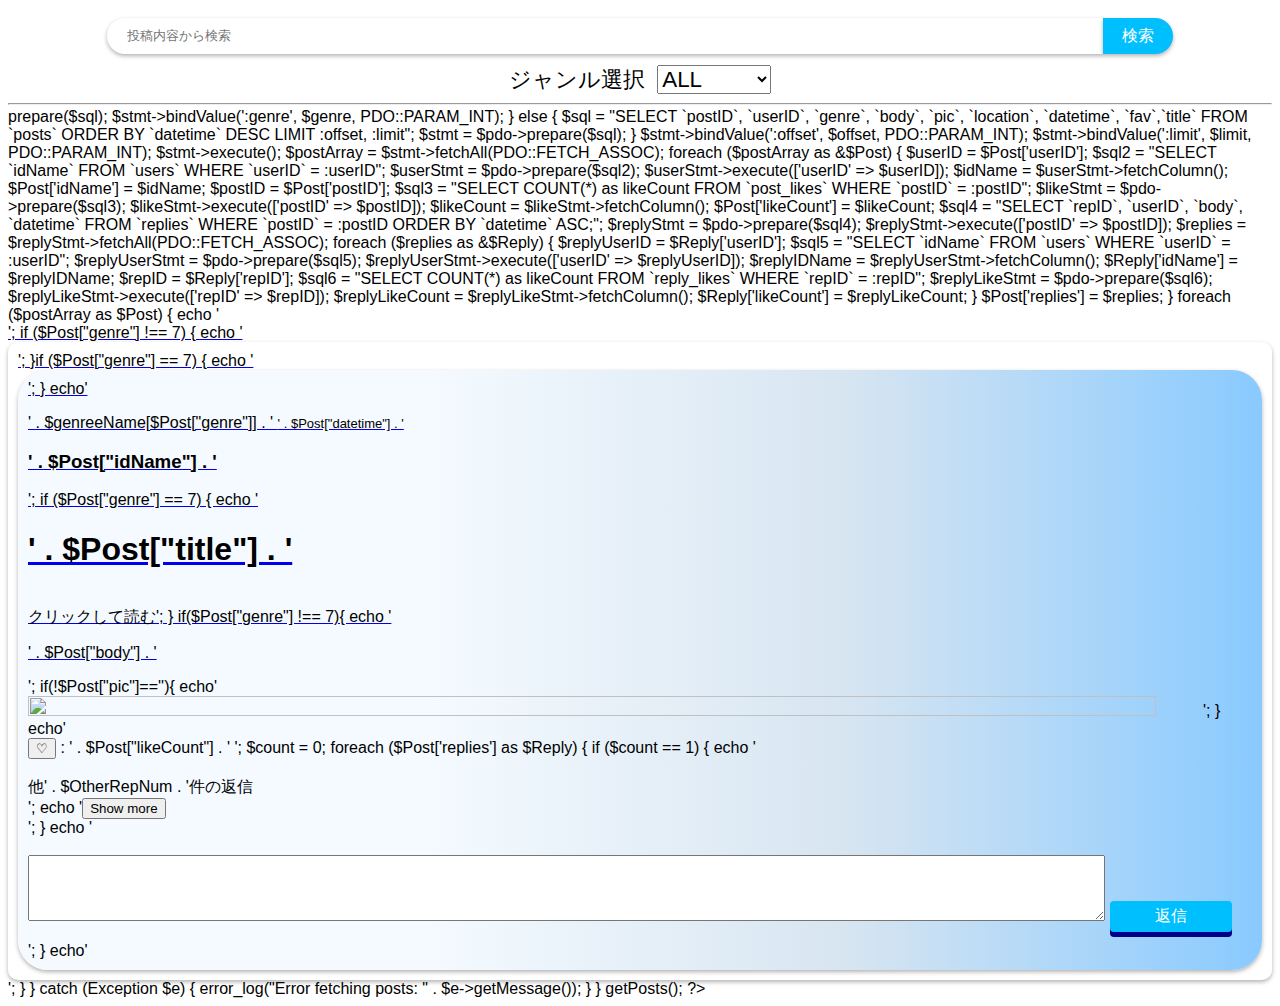
==== body/Home/center.html @ 8526e1a4 "ハッシュタグの崩れを修正" ====
<!DOCTYPE html>
<html>
<head>
    <link rel="stylesheet" href="./css/stylesheet2.css">
    <meta charset="utf-8">
    <title></title>
</head>
<script>
    var scrollPosition; 
    var STORAGE_KEY = "scrollY";
    
    function saveScrollPosition(){
        console.log("SCROLL");
        scrollPosition = window.pageYOffset; 
        localStorage.setItem(STORAGE_KEY, scrollPosition);
    }
    
    window.addEventListener("load", function(){
        scrollPosition = localStorage.getItem(STORAGE_KEY);
        if(scrollPosition !== null){
            console.log("Back to the before");
            scrollTo(0, scrollPosition);
        }
        window.addEventListener("scroll", saveScrollPosition, false);
    });

</script>
<body bgcolor="white">
<div class="top">
    <div class="search">
        <form id="searchForm" method="GET" action="searchPosts.php" class="searchForm">
            <input type="search" id="site-search" name="q" placeholder="投稿内容から検索"/>
            
            <!-- <button type="submit" class="bt-sch">
                <img src=".././resource/検索.png" width="15">
            </button> -->
            <!-- <input type="image" name="submit" src=".././resource/検索.png"/> -->
             <input class="btn-sch" type="submit" value="検索" />
            <br><br>
        </form>
    
        <form id="genreSearchForm" class ="genreSearchForm">
            ジャンル選択&nbsp;&nbsp;<select id="serByCategory" name="serByCategory" style="font-size: 100%" onchange="filterByGenre()">
                <option value="">ALL</option><hr><hr>
                <option value="2">授業</option>
                <option value="3">部活</option>
                <option value="4">研究室</option>
                <option value="5">就活</option>
                <option value="1">その他</option>
                <option value="6">イベント</option>
                <hr>
                <option value="7">記事投稿</option>
            </select>
        </form>
    </div>
    <hr>
</div>
<div id="postsContainer">
    <!-- ここに投稿内容が表示されます -->
</div>
<div id="popupForm" class="popup-form">
    <div class="popup-form-content">
        <span id="closeFormButton" class="close">&times;</span>
        <form id="postForm" enctype="multipart/form-data" method="POST">
            <div id="titleForm" style="display: none;">
                タイトル
                <input type="text" id="title" name="title" style="font-size: 140%" maxlength="60">
                <br><br> 内容<br>
            </div>
            <textarea id="comment" class="commentTextArea" name="comment" style="width: 100%; box-sizing: border-box; font-size: 200%" maxlength="1000"></textarea>
            <br><br>
            <label for="category">投稿カテゴリーを選択:</label>
            <select id="category" name="category" style="font-size: 140%" onchange="showHideFormElement()">
                <option value="2">授業</option>
                <option value="3">部活</option>
                <option value="4">研究室</option>
                <option value="5">就活</option>
                <option value="1">その他</option>
                <option value="6">イベント</option>
                <option value="7">記事投稿</option>
            </select>
            <br><br>
            <input type="file" name="pic" accept="image/jpeg,image/png,image/gif">
            <br><br>
            <input class="submitButton" type="submit" value="投稿" name="submitButton" style="font-size: 140%">
        </form>
        
        
    </div>
</div>
<script src="https://ajax.googleapis.com/ajax/libs/jquery/3.5.1/jquery.min.js"></script>
<script src="../scripts/postPop.js"></script>
<script>
    let offset = 0;
    const limit = 20;
    const postsContainer = document.getElementById('postsContainer');
    let isLoading = false;



    
    

    function showHideFormElement() {
        var category = document.getElementById("category");
        var titleForm = document.getElementById("titleForm");
        var comment = document.getElementById("comment");

        if (category.value == "7") {
            titleForm.style.display = "block";
            comment.style.height = "500px";
        } else {
            titleForm.style.display = "none";
            comment.style.height = "200px";
        }
    }

    async function likePost(postID) {
        try {
            let response = await $.ajax({
                url: "../../apk/likePost.php",
                type: "POST",
                data: { postID: postID }
            });
            console.log(response);
            offset = 0;
            getPosts(true);
        } catch (error) {
            console.error("Error liking post:", error);
        }
    }

    async function likeReply(replyID) {
        try {
            let response = await $.ajax({
                url: "../../apk/likeReply.php",
                type: "POST",
                data: { repID: replyID }
            });
            console.log(response);
            offset = 0;
            getPosts(true);
        } catch (error) {
            console.error("Error liking reply:", error);
        }
    }

    function getPosts(initialLoad = false) {
        if (isLoading) return;
        isLoading = true;
        $.ajax({
            url: "../../apk/getPosts.php",
            type: "GET",
            data: { offset: offset, limit: limit },
            success: function (response) {
                if (initialLoad) {
                    postsContainer.innerHTML = response;
                } else {
                    postsContainer.innerHTML += response;
                }
                offset += limit;
                isLoading = false;

                // ハッシュタグを取得
                // 過去の投稿にさらにタグを
                // 追加しようとしてエラーになる。
                setHashTag(); 
            },
            error: function (jqXHR, textStatus, errorThrown) {
                console.error("Error getting posts:", textStatus, errorThrown);
                isLoading = false;
            }
        });
    }

    function openReply(openID){
        var className = "repAt"+openID;
        var elements = document.getElementsByClassName(className);
        
        var className2 = "repOpenerAt"+openID;
        var elements2 = document.getElementsByClassName(className2);
         
        for (var i = 0; i < elements.length; i++) {
            elements[i].style.display = 'block';
        }
        for (var i = 0; i < elements2.length; i++) {
            elements2[i].style.display = 'none';
        }
    }

    function filterByGenre() {
        const genre = document.getElementById('serByCategory').value;
        getPostsByGenre(genre);
    }

    function getPostsByGenre(genre) {
        if (isLoading) return;
        isLoading = true;
        $.ajax({
            url: "../../apk/getPosts.php",
            type: "GET",
            data: { genre: genre, offset: 0, limit: limit },
            success: function(response) {
                postsContainer.innerHTML = response;
                offset = limit;
                isLoading = false;
            },
            error: function(jqXHR, textStatus, errorThrown) {
                console.error("Error getting posts:", textStatus, errorThrown);
                isLoading = false;
            }
        });
    }

    function searchPosts(keyword) {
        if (isLoading) return;
        isLoading = true;
        $.ajax({
            url: "../../apk/searchPosts.php",
            type: "GET",
            data: { q: keyword, offset: 0, limit: limit },
            success: function(response) {
                postsContainer.innerHTML = response;
                offset = limit;
                isLoading = false;

                // ハッシュタグ取得
                setHashTag();

                scrollTop();
            },
            error: function(jqXHR, textStatus, errorThrown) {
                console.error("Error searching posts:", textStatus, errorThrown);
                isLoading = false;
            }
        });
    }

    $(document).ready(function () {

        // 初回読み込み
        getPosts();

        $(window).scroll(function() {
            // 追加読み込み
            if ($(window).scrollTop() + $(window).height() >= $(document).height() - 10) {
                getPosts();
            }
        });

        $("#postForm").submit(function (event) {
            event.preventDefault(); // デフォルトのフォーム送信をキャンセル

            var formData = new FormData(this);

            $.ajax({
                url: "../../apk/makePost.php",
                type: "POST",
                data: formData,
                processData: false,
                contentType: false,
                dataType: "json",
                success: function (response) {
                    if (response.error) {
                        alert(response.error);
                    } else {
                        $("#comment").val("");
                        popupForm.style.display = 'none';
                        offset = 0; // オフセットをリセット
                        getPosts(true); // 投稿後に最新の投稿を再読み込み
                    }
                },
                error: function (jqXHR, textStatus, errorThrown) {
                    console.error("Error making post:", textStatus, errorThrown);
                }
            });
        });


        $(document).on('submit', '.replyForm', function (event) {
            event.preventDefault();
            var postID = $(this).data('post-id');
            var formData = $(this).serialize() + '&postID=' + postID;
            $.ajax({
                url: "../../apk/makeReply.php",
                type: "POST",
                data: formData,
                success: function (response) {
                    offset = 0; // オフセットをリセット
                    getPosts(true); // 返信後に最新の投稿を再読み込み
                },
                error: function (jqXHR, textStatus, errorThrown) {
                    console.error("Error making reply:", textStatus, errorThrown);
                }
            });
        });

        $(document).on('click', '.likePostButton', function (event) {
            event.preventDefault();
            var postID = $(this).data('post-id');
            likePost(postID);
        });

        $(document).on('click', '.likeReplyButton', function (event) {
            event.preventDefault();
            var replyID = $(this).data('reply-id');
            likeReply(replyID);
        });

        $(document).on('click', '.moreReplyButton', function (event) {
            event.preventDefault();
            var openID = $(this).data('post-id');
            console.log(openID);
            openReply(openID);
        });

        $("#searchForm").submit(function (event) {
            event.preventDefault(); // デフォルトのフォーム送信をキャンセル
            const keyword = $("#site-search").val();
            searchPosts(keyword); // キーワード検索を実行
        });
    });

    function setHashTag() {
        console.log("HashFunction");

        // まだハッシュタグ化していない要素を取得
        const elements = document.querySelectorAll("p.pre-tag");

        // console.log(elements);

        elements.forEach(element =>{
            // ハッシュタグ化したことを記録
            // element.classList.remove('pre-tag');

            console.log(element);

            // element.innerHTML = element.innerHTML.replace(/#(\S+)/g, '<a href="#$1" class="tag">#$1</a>');


            // コールバックで
            // aタグがついていない単語のみリンク適応
            element.innerHTML = element.innerHTML.replace(/#(\S+)/g, function(match, p1, offset, string) {
                const before = string.slice(0, offset);
                const after = string.slice(offset + match.length);

                console.log(`match = ${ match }, p1 = ${ p1 }, offset = ${ offset }, string = ${ string}`);
                console.log(`before = ${ before }, after = ${ after}`);

                // もしaタグで囲まれていない場合
                if (!after.endsWith('</a>')) { // && !after.startsWith('<a')) {
                    // return `<a href="#${ p1 }" class="tag">${ match }</a>`;
                    return `<span class="tag">${ match }</span>`;
                }
                return match;
            });


            // element.innerHTML = element.innerHTML.replace(/#(\S+)/g, '<a onclick="searchPosts(\'$1\');" class="tag">#$1</a>');

        });   


        // 恐らくajaxで追加読み込みした投稿の位置は
        // ブラウザバックで、追加投稿が読み込まれていないためエラーになるかも
        // 最初に表示される上位20件については、問題なく起動する
        scrollTo(0, scrollPosition);
        scrollPosition = null;
    }


    // タグクリックでページ上部に移動
    function scrollTop() {
        window.scroll({
            top: 0,
            behavior: "smooth",
        });
    }


</script>

</body>
</html>
---- body/Home/css/stylesheet2.css ----
body{
    background-color: #e6e5e5;
    background: transparent;
}

.top{
    text-align: center;
    height: 100px;
}

#searchForm {
    display: flex;
    justify-content: center;
}

/* .search input{
    padding-left: 20px;
    width: 80%;
    line-height: 2;
    border-radius: 20px;
    border: none;
    box-shadow: 0 2px 4px rgba(0,0,0,0.3);
} */

.search input {
    box-shadow: 0 2px 4px rgba(0,0,0,0.3);
}

.search #site-search {
    padding-left: 20px;
    border-radius: 20px 0 0 20px;
    background: #ffffff;
    border: none;
    outline: 0;
}

.search .btn-sch {
    width: 70px;
    border-radius: 0 20px 20px 0;
    background-color: #00bfff;
    border: none;
    color: #fff;
    font-size: 16px;
    cursor: pointer;
}

.search .btn-sch:hover {
    background: #66d9ff;
}

.top{
    text-align: center;
    height: 100px;
}

.search{
    width: 100%;
}

.genreSearchForm {
    flex-grow: 1;
    font-size: 140%;
}
.searchForm {
    flex-grow: 9;
    padding: 10px;
}

.search input{
    width: 80%;
    line-height: 2;
}


body {
    font-family: Arial, sans-serif;
}

.commentTextArea{
    resize: none;
    width:300px;
    height:200px;
}

.popup-form {
    display: none; /* 最初は非表示 */
    position: fixed;
    z-index: 1;
    left: 0;
    top: 0;
    width: 100%;
    height: 100%;
    overflow: auto;
    background-color: rgb(0,0,0);
    background-color: rgba(0,0,0,0.4);
    padding-top: 60px;
}

.popup-form-content {
    background-color: #fefefe;
    margin: 5% auto;
    padding: 20px;
    border: 1px solid #888;
    width: 80%;
}

.close {
    color: #aaa;
    float: right;
    font-size: 28px;
    font-weight: bold;
}

.close:hover,
.close:focus {
    color: black;
    text-decoration: none;
    cursor: pointer;
}

.wrapper {
    padding: 10px 10px;
    background-color: #ffffff;
    /* border: 1px solid black; */
    box-shadow: 0 2px 4px rgba(0,0,0,0.3);
    border-radius: 10px 10px;
}

.articleWrapper{
    padding: 10px 10px;
    background: linear-gradient(to right, #f4faff,#f4faff, #d7e5f1,#89caff);
    /* border: 1px solid black; */
    border-radius: 30px 30px;
    /* box-shadow:#00008b; */
    box-shadow: 0 2px 4px rgba(0,0,0,0.3);

}

.submitButton{
    width: 10%;
    padding: 5px;
    margin-bottom: 10px;
    background-color: #00bfff;
    color: #ffffff;
    border: none;
    border-radius: 4px;
    cursor: pointer;
    box-shadow: 0 5px #00008b;
  }
  
  .submitButton:hover {
    background-color: #66d9ff;
  }

  .submitButton:active {
    box-shadow: none;
    top: 5px;
    position: relative;
  }


  .excessiveReplies{
    display: none;
  }

  .tag {
    color: blue;
    text-decoration: none;
  }
  
  /* .tag:hover {
    color: #1e90ff;
  } */

  img {
    object-fit: contain;
  }
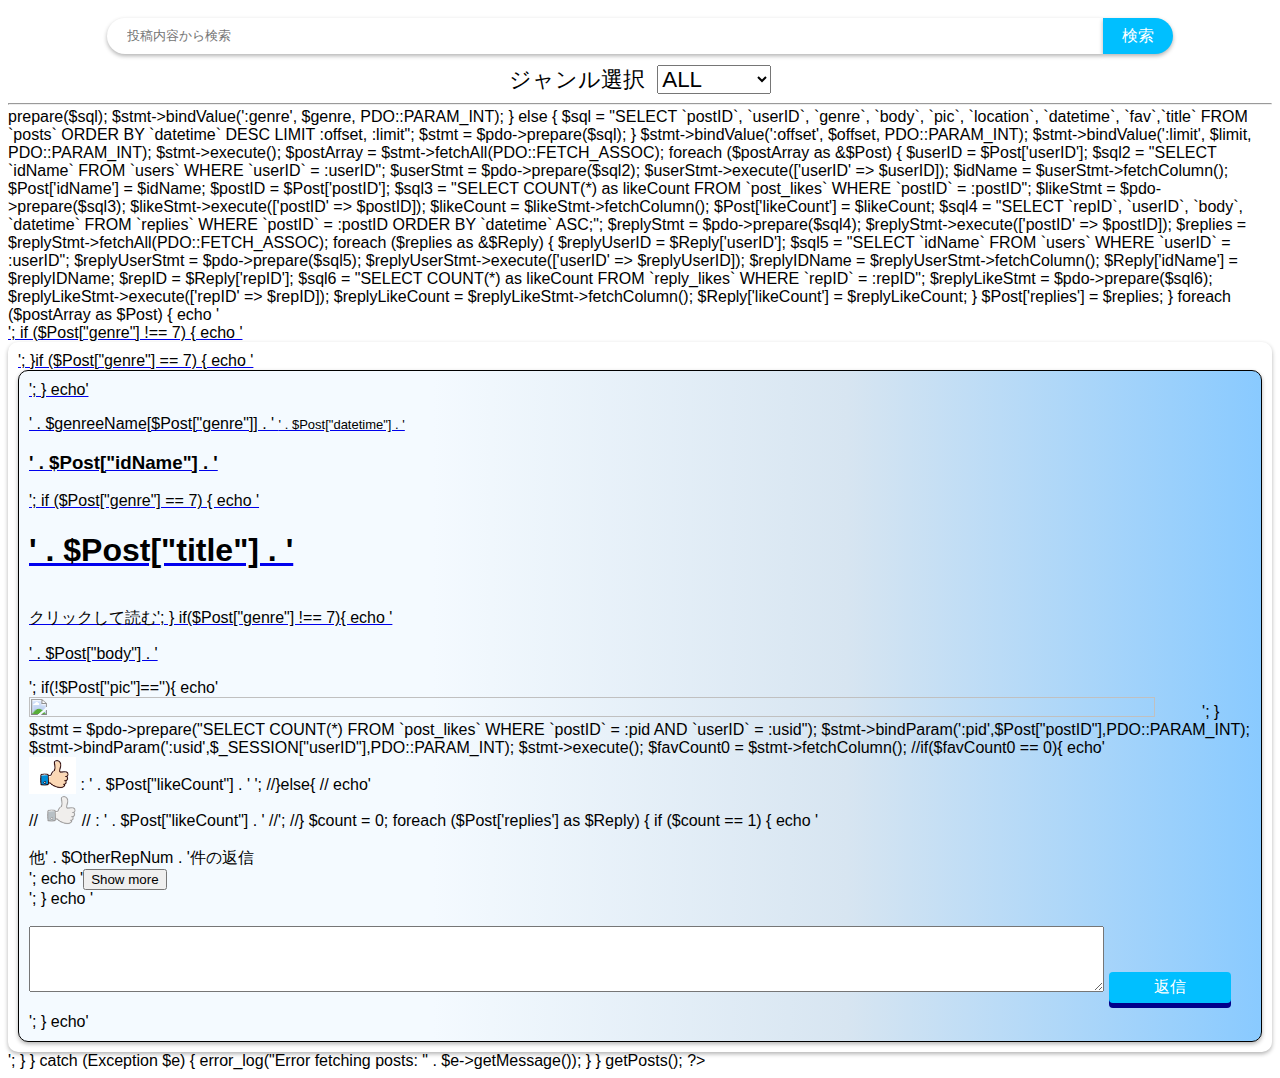
==== commit ac05b364: "テストリリース版(いいねバグ修正済み)" ====
--- a/body/Home/center.html
+++ b/body/Home/center.html
@@ -8,6 +8,7 @@
 <script>
     var scrollPosition; 
     var STORAGE_KEY = "scrollY";
+    
     
     function saveScrollPosition(){
         console.log("SCROLL");
@@ -116,33 +117,45 @@
     }
 
     async function likePost(postID) {
-        try {
-            let response = await $.ajax({
-                url: "../../apk/likePost.php",
-                type: "POST",
-                data: { postID: postID }
-            });
+    try {
+        let response = await $.ajax({
+            url: "../../apk/likePost.php",
+            type: "POST",
+            data: { postID: postID },
+            dataType: "json"
+        });
+
+        if (response.error) {
+            alert(response.error);
+        } else {
             console.log(response);
             offset = 0;
             getPosts(true);
-        } catch (error) {
-            console.error("Error liking post:", error);
-        }
-    }
+        }
+    } catch (error) {
+        console.error("Error liking post:", error);
+    }
+}
+
 
     async function likeReply(replyID) {
-        try {
-            let response = await $.ajax({
-                url: "../../apk/likeReply.php",
-                type: "POST",
-                data: { repID: replyID }
-            });
+    try {
+        let response = await $.ajax({
+            url: "../../apk/likeReply.php",
+            type: "POST",
+            data: { repID: replyID },
+            dataType: "json"
+        });
+        if (response.error) {
+            alert(response.error);
+        } else {
             console.log(response);
             offset = 0;
             getPosts(true);
-        } catch (error) {
-            console.error("Error liking reply:", error);
-        }
+        }
+    } catch (error) {
+        console.error("Error liking reply:", error);
+    }
     }
 
     function getPosts(initialLoad = false) {
@@ -322,6 +335,8 @@
     });
 
     function setHashTag() {
+
+
         console.log("HashFunction");
 
         // まだハッシュタグ化していない要素を取得
@@ -344,13 +359,12 @@
                 const before = string.slice(0, offset);
                 const after = string.slice(offset + match.length);
 
-                console.log(`match = ${ match }, p1 = ${ p1 }, offset = ${ offset }, string = ${ string}`);
-                console.log(`before = ${ before }, after = ${ after}`);
+                // console.log(`match = ${ match }, p1 = ${ p1 }, offset = ${ offset }, string = ${ string}`);
+                // console.log(`before = ${ before }, after = ${ after}`);
 
                 // もしaタグで囲まれていない場合
-                if (!after.endsWith('</a>')) { // && !after.startsWith('<a')) {
-                    // return `<a href="#${ p1 }" class="tag">${ match }</a>`;
-                    return `<span class="tag">${ match }</span>`;
+                if (!before.startsWith('<a')) { // && !after.startsWith('<a')) {
+                    return `<a href="#${ p1 }" class="tag">${ match }</a>`;
                 }
                 return match;
             });
--- a/body/Home/css/stylesheet2.css
+++ b/body/Home/css/stylesheet2.css
@@ -129,11 +129,11 @@
 .articleWrapper{
     padding: 10px 10px;
     background: linear-gradient(to right, #f4faff,#f4faff, #d7e5f1,#89caff);
-    /* border: 1px solid black; */
+    border: 1px solid black;
     border-radius: 30px 30px;
-    /* box-shadow:#00008b; */
     box-shadow: 0 2px 4px rgba(0,0,0,0.3);
-
+    border-radius: 10px 10px;
+    box-shadow:#00008b;
 }
 
 .submitButton{
@@ -168,10 +168,16 @@
     text-decoration: none;
   }
   
-  /* .tag:hover {
+  .tag:hover {
     color: #1e90ff;
-  } */
+  }
 
-  img {
-    object-fit: contain;
+  .likePostButton{
+    border: none;
+    background-color: white;
+  }
+
+  .likeReplyButton{
+    border: none;
+    background-color: white;
   }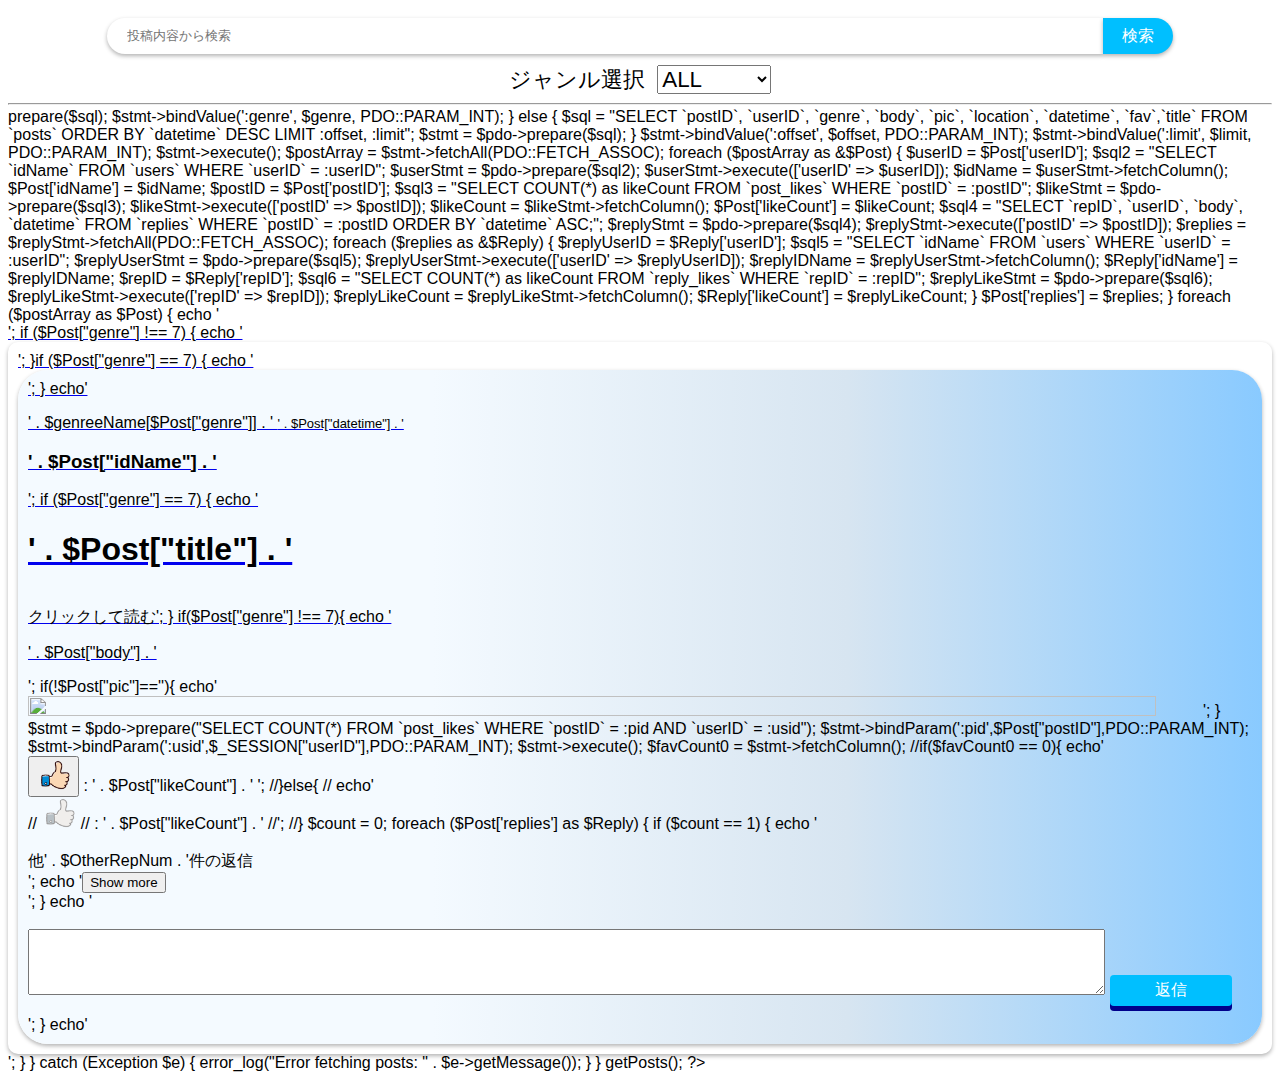
==== commit 42e03529: "Merge pull request #24 from Ryuki0530/detect-tag" ====
--- a/body/Home/center.html
+++ b/body/Home/center.html
@@ -8,7 +8,6 @@
 <script>
     var scrollPosition; 
     var STORAGE_KEY = "scrollY";
-    
     
     function saveScrollPosition(){
         console.log("SCROLL");
@@ -117,45 +116,33 @@
     }
 
     async function likePost(postID) {
-    try {
-        let response = await $.ajax({
-            url: "../../apk/likePost.php",
-            type: "POST",
-            data: { postID: postID },
-            dataType: "json"
-        });
-
-        if (response.error) {
-            alert(response.error);
-        } else {
+        try {
+            let response = await $.ajax({
+                url: "../../apk/likePost.php",
+                type: "POST",
+                data: { postID: postID }
+            });
             console.log(response);
             offset = 0;
             getPosts(true);
-        }
-    } catch (error) {
-        console.error("Error liking post:", error);
-    }
-}
-
+        } catch (error) {
+            console.error("Error liking post:", error);
+        }
+    }
 
     async function likeReply(replyID) {
-    try {
-        let response = await $.ajax({
-            url: "../../apk/likeReply.php",
-            type: "POST",
-            data: { repID: replyID },
-            dataType: "json"
-        });
-        if (response.error) {
-            alert(response.error);
-        } else {
+        try {
+            let response = await $.ajax({
+                url: "../../apk/likeReply.php",
+                type: "POST",
+                data: { repID: replyID }
+            });
             console.log(response);
             offset = 0;
             getPosts(true);
-        }
-    } catch (error) {
-        console.error("Error liking reply:", error);
-    }
+        } catch (error) {
+            console.error("Error liking reply:", error);
+        }
     }
 
     function getPosts(initialLoad = false) {
@@ -335,8 +322,6 @@
     });
 
     function setHashTag() {
-
-
         console.log("HashFunction");
 
         // まだハッシュタグ化していない要素を取得
@@ -348,7 +333,7 @@
             // ハッシュタグ化したことを記録
             // element.classList.remove('pre-tag');
 
-            console.log(element);
+            // console.log(element);
 
             // element.innerHTML = element.innerHTML.replace(/#(\S+)/g, '<a href="#$1" class="tag">#$1</a>');
 
@@ -363,8 +348,9 @@
                 // console.log(`before = ${ before }, after = ${ after}`);
 
                 // もしaタグで囲まれていない場合
-                if (!before.startsWith('<a')) { // && !after.startsWith('<a')) {
-                    return `<a href="#${ p1 }" class="tag">${ match }</a>`;
+                if (!after.endsWith('</span>')) { // && !after.startsWith('<a')) {
+                    // return `<a href="#${ p1 }" class="tag">${ match }</a>`;
+                    return `<span class="tag">${ match }</span>`;
                 }
                 return match;
             });
--- a/body/Home/css/stylesheet2.css
+++ b/body/Home/css/stylesheet2.css
@@ -129,11 +129,11 @@
 .articleWrapper{
     padding: 10px 10px;
     background: linear-gradient(to right, #f4faff,#f4faff, #d7e5f1,#89caff);
-    border: 1px solid black;
+    /* border: 1px solid black; */
     border-radius: 30px 30px;
+    /* box-shadow:#00008b; */
     box-shadow: 0 2px 4px rgba(0,0,0,0.3);
-    border-radius: 10px 10px;
-    box-shadow:#00008b;
+
 }
 
 .submitButton{
@@ -168,16 +168,10 @@
     text-decoration: none;
   }
   
-  .tag:hover {
+  /* .tag:hover {
     color: #1e90ff;
-  }
+  } */
 
-  .likePostButton{
-    border: none;
-    background-color: white;
-  }
-
-  .likeReplyButton{
-    border: none;
-    background-color: white;
+  img {
+    object-fit: contain;
   }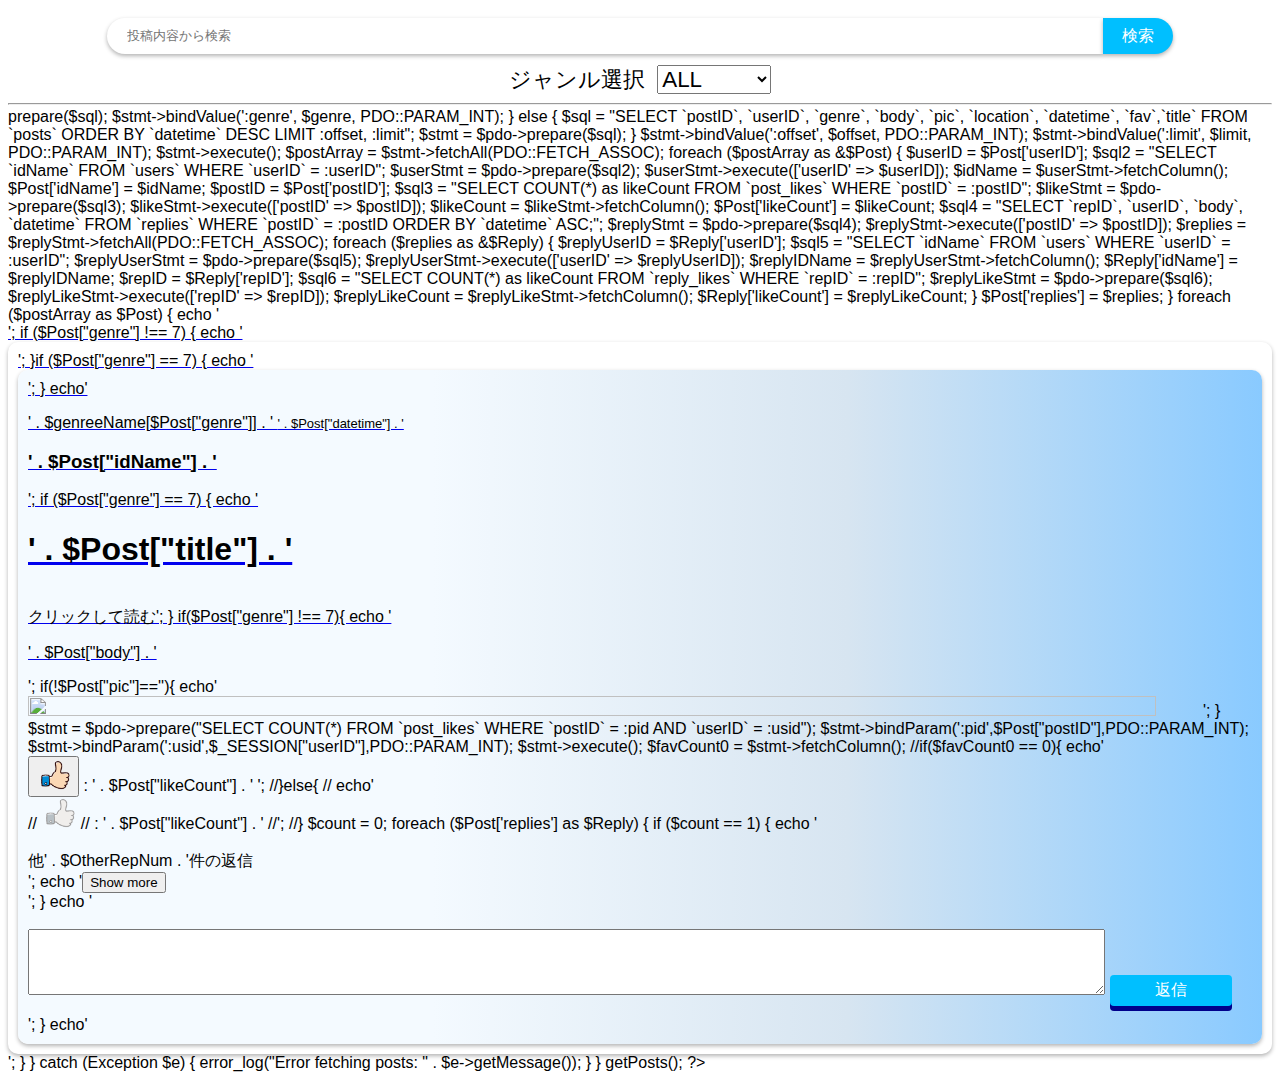
==== commit ef78e0af: "Merge branch 'main' into テストリリース版(いいねバグ修正済み)" ====
--- a/body/Home/center.html
+++ b/body/Home/center.html
@@ -8,6 +8,7 @@
 <script>
     var scrollPosition; 
     var STORAGE_KEY = "scrollY";
+    
     
     function saveScrollPosition(){
         console.log("SCROLL");
@@ -116,33 +117,45 @@
     }
 
     async function likePost(postID) {
-        try {
-            let response = await $.ajax({
-                url: "../../apk/likePost.php",
-                type: "POST",
-                data: { postID: postID }
-            });
+    try {
+        let response = await $.ajax({
+            url: "../../apk/likePost.php",
+            type: "POST",
+            data: { postID: postID },
+            dataType: "json"
+        });
+
+        if (response.error) {
+            alert(response.error);
+        } else {
             console.log(response);
             offset = 0;
             getPosts(true);
-        } catch (error) {
-            console.error("Error liking post:", error);
-        }
-    }
+        }
+    } catch (error) {
+        console.error("Error liking post:", error);
+    }
+}
+
 
     async function likeReply(replyID) {
-        try {
-            let response = await $.ajax({
-                url: "../../apk/likeReply.php",
-                type: "POST",
-                data: { repID: replyID }
-            });
+    try {
+        let response = await $.ajax({
+            url: "../../apk/likeReply.php",
+            type: "POST",
+            data: { repID: replyID },
+            dataType: "json"
+        });
+        if (response.error) {
+            alert(response.error);
+        } else {
             console.log(response);
             offset = 0;
             getPosts(true);
-        } catch (error) {
-            console.error("Error liking reply:", error);
-        }
+        }
+    } catch (error) {
+        console.error("Error liking reply:", error);
+    }
     }
 
     function getPosts(initialLoad = false) {
@@ -322,6 +335,8 @@
     });
 
     function setHashTag() {
+
+
         console.log("HashFunction");
 
         // まだハッシュタグ化していない要素を取得
--- a/body/Home/css/stylesheet2.css
+++ b/body/Home/css/stylesheet2.css
@@ -131,8 +131,9 @@
     background: linear-gradient(to right, #f4faff,#f4faff, #d7e5f1,#89caff);
     /* border: 1px solid black; */
     border-radius: 30px 30px;
-    /* box-shadow:#00008b; */
     box-shadow: 0 2px 4px rgba(0,0,0,0.3);
+    border-radius: 10px 10px;
+    box-shadow:#00008b;
 
 }
 
@@ -170,7 +171,18 @@
   
   /* .tag:hover {
     color: #1e90ff;
-  } */
+} */
+  }
+
+  .likePostButton{
+    border: none;
+    background-color: white;
+  }
+
+  .likeReplyButton{
+    border: none;
+    background-color: white;
+
 
   img {
     object-fit: contain;
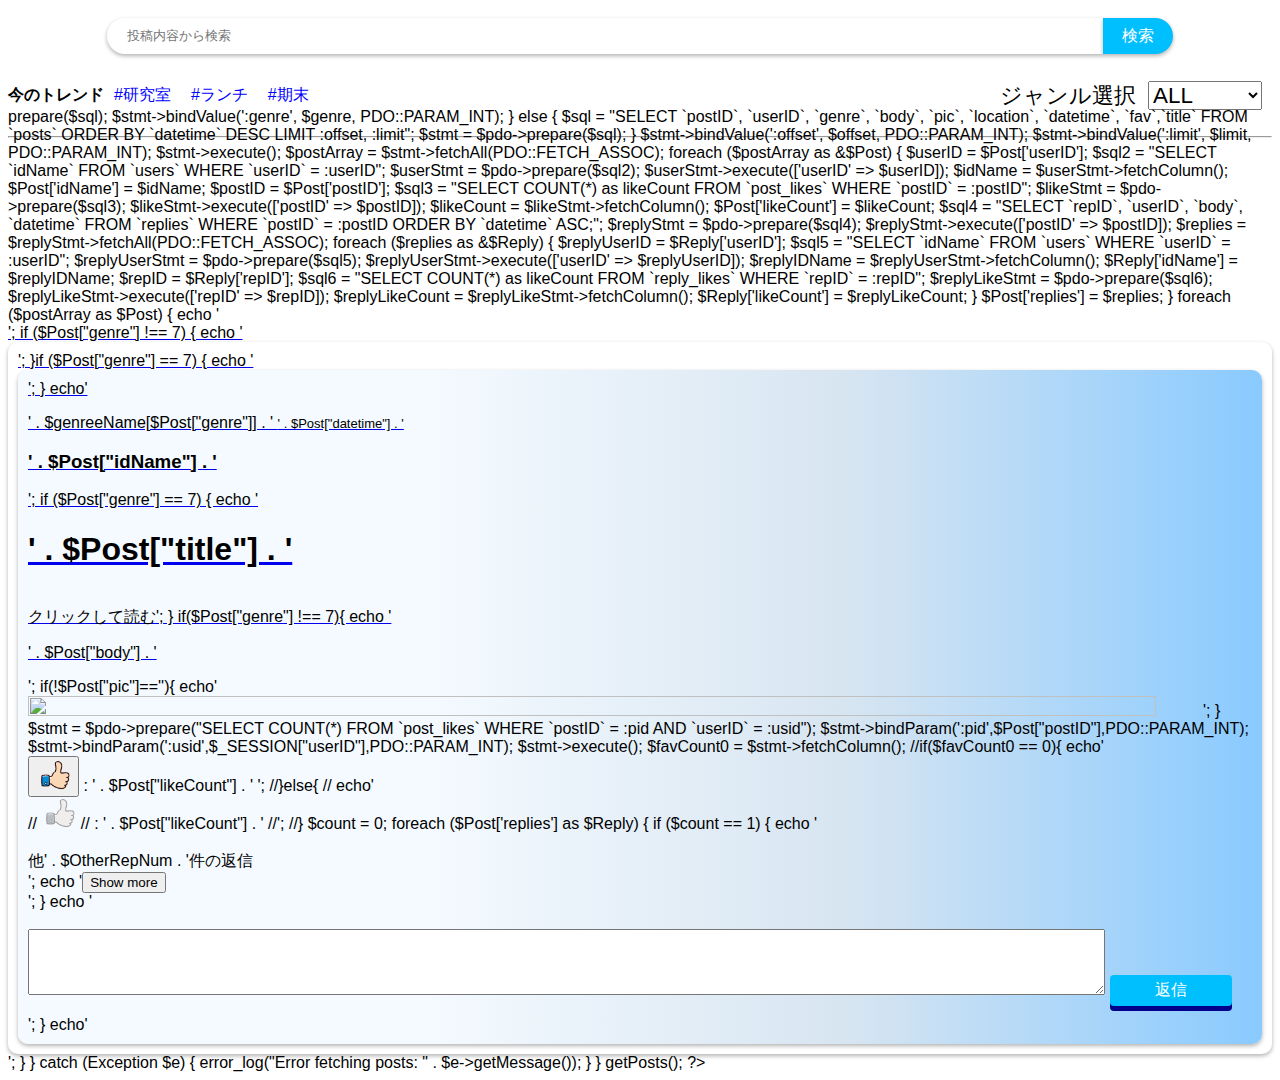
==== commit 4656f37d: "今のトレンド実装とつぶやきの改行の修正" ====
--- a/body/Home/center.html
+++ b/body/Home/center.html
@@ -40,19 +40,30 @@
             <br><br>
         </form>
     
-        <form id="genreSearchForm" class ="genreSearchForm">
-            ジャンル選択&nbsp;&nbsp;<select id="serByCategory" name="serByCategory" style="font-size: 100%" onchange="filterByGenre()">
-                <option value="">ALL</option><hr><hr>
-                <option value="2">授業</option>
-                <option value="3">部活</option>
-                <option value="4">研究室</option>
-                <option value="5">就活</option>
-                <option value="1">その他</option>
-                <option value="6">イベント</option>
-                <hr>
-                <option value="7">記事投稿</option>
-            </select>
-        </form>
+        <div class="top-menu">
+            <div class="trend">
+                <h4>今のトレンド</h4>
+                <p onClick="searchPosts('研究室')">#研究室</p>
+                <p onClick="searchPosts('ランチ')">#ランチ</p>
+                <p onClick="searchPosts('期末')">#期末</p>
+            </div>
+    
+            <div class="genreForm">
+                <form id="genreSearchForm" class ="genreSearchForm">
+                    ジャンル選択&nbsp;&nbsp;<select id="serByCategory" name="serByCategory" style="font-size: 100%" onchange="filterByGenre()">
+                        <option value="">ALL</option><hr><hr>
+                        <option value="2">授業</option>
+                        <option value="3">部活</option>
+                        <option value="4">研究室</option>
+                        <option value="5">就活</option>
+                        <option value="1">その他</option>
+                        <option value="6">イベント</option>
+                        <hr>
+                        <option value="7">記事投稿</option>
+                    </select>
+                </form>
+            </div>
+        </div>
     </div>
     <hr>
 </div>
@@ -226,6 +237,7 @@
     }
 
     function searchPosts(keyword) {
+        // console.log("GET"+keyword+"\n");
         if (isLoading) return;
         isLoading = true;
         $.ajax({
--- a/body/Home/css/stylesheet2.css
+++ b/body/Home/css/stylesheet2.css
@@ -57,10 +57,34 @@
     width: 100%;
 }
 
+.top-menu {
+    display: flex;
+    justify-content: space-between;
+}
+
+.trend {
+    display: flex;
+}
+
+.trend p {
+    margin: auto 10px;
+    color: blue;
+    cursor: pointer;
+}
+
+.trend p:hover {
+    color:rgb(106, 106, 255);
+}
+
+.genreForm {
+    margin: auto 10px;
+}
+
 .genreSearchForm {
     flex-grow: 1;
     font-size: 140%;
 }
+
 .searchForm {
     flex-grow: 9;
     padding: 10px;
@@ -126,6 +150,90 @@
     border-radius: 10px 10px;
 }
 
+.wrapper .sub-name {
+    display: flex;
+    margin: 20px 0px;
+}
+
+.wrapper .sub-name .sub-select {
+    display: flex;
+    flex-direction: column;
+    margin: 0px 10px;
+}
+
+.one-task {
+    padding: 10px 10px;
+    /* background-color: #fff782; */
+    background-color: #dcdcdc;
+    margin: 20px 0;
+    box-shadow: 0 2px 4px rgba(0,0,0,0.3);
+    border-radius: 10px 10px;
+}
+
+.lock {
+    opacity: 0.45;
+}
+
+.clear-task {
+    background-color: #fff782;
+}
+
+.one-task .task-title {
+    display: flex;
+    justify-content: space-between;
+    margin: 0px 0px;
+}
+
+.one-task .task-title h2 img {
+    width: 30px;
+    height: 30px;
+}
+
+.one-task .task-title h2 {
+    margin: 10px 0;
+}
+
+.one-task .task-title .detail {
+    margin: 10px 0;
+    display: flex;
+    align-items: flex-end;
+}
+
+.one-task .task-title img {
+    margin: auto;
+
+    width: 50px;
+    height: 50px;
+}
+
+.one-task .task-title button {
+    border: none;
+    border-radius: 20px;
+    box-shadow: 0 2px 4px rgba(0,0,0,0.3);
+    cursor: pointer;
+}
+
+.one-task .task-title button:hover {
+    background-color: #ffffff;
+}
+
+.one-task .task-title .clear {
+    background-color: rgb(106, 243, 106);
+}
+
+.one-task .task-title .clear:hover {
+    background-color: rgba(106, 243, 106, 0.63);
+}
+
+.one-task .task-details {
+    display: flex;
+    justify-content: space-between;
+}
+
+.one-task .no-comp-day {
+    display: none;
+}
+
 .articleWrapper{
     padding: 10px 10px;
     background: linear-gradient(to right, #f4faff,#f4faff, #d7e5f1,#89caff);
